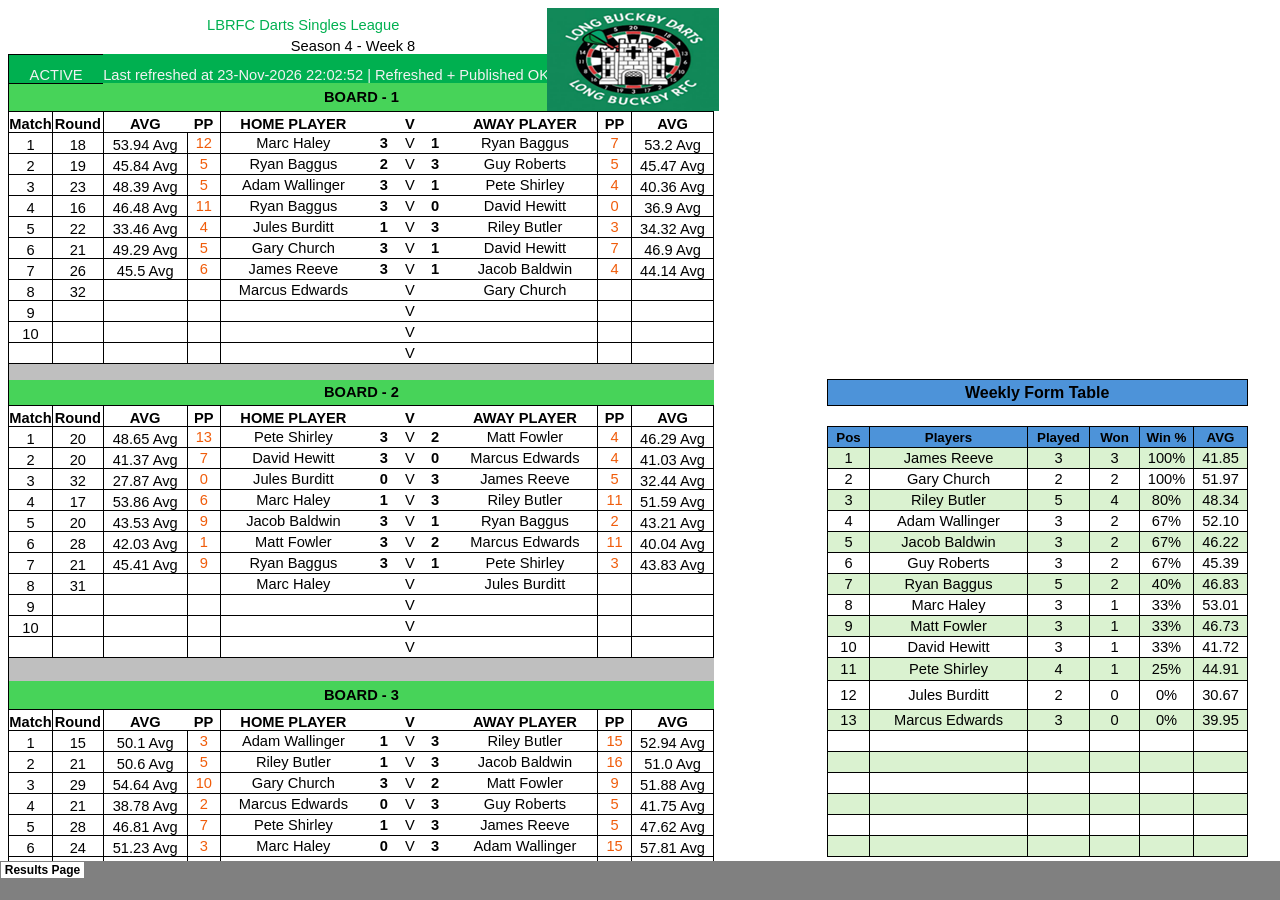
==== index.html @ ed46e977 "Auto update live scores" ====
<html xmlns:v="urn:schemas-microsoft-com:vml"
xmlns:o="urn:schemas-microsoft-com:office:office"
xmlns:x="urn:schemas-microsoft-com:office:excel"
xmlns="http://www.w3.org/TR/REC-html40">

<head>
<meta http-equiv="refresh" content="60">
<meta http-equiv="Cache-Control" content="no-cache, no-store, must-revalidate">
<meta http-equiv="Pragma" content="no-cache">
<meta http-equiv="Expires" content="0">

<meta name="Excel Workbook Frameset">
<meta http-equiv=Content-Type content="text/html; charset=windows-1252">
<meta name=ProgId content=Excel.Sheet>
<meta name=Generator content="Microsoft Excel 15">
<link rel=File-List href="index.files/filelist.xml">
<![if !supportTabStrip]>
<link id="shLink" href="index.files/sheet001.html?v=20261123221554">

<link id="shLink">

<script language="JavaScript">
<!--
 var c_lTabs=1;

 var c_rgszSh=new Array(c_lTabs);
 c_rgszSh[0] = "Results�Page";



 var c_rgszClr=new Array(8);
 c_rgszClr[0]="window";
 c_rgszClr[1]="buttonface";
 c_rgszClr[2]="windowframe";
 c_rgszClr[3]="windowtext";
 c_rgszClr[4]="threedlightshadow";
 c_rgszClr[5]="threedhighlight";
 c_rgszClr[6]="threeddarkshadow";
 c_rgszClr[7]="threedshadow";

 var g_iShCur;
 var g_rglTabX=new Array(c_lTabs);

function fnGetIEVer()
{
 var ua=window.navigator.userAgent
 var msie=ua.indexOf("MSIE")
 if (msie>0 && window.navigator.platform=="Win32")
  return parseInt(ua.substring(msie+5,ua.indexOf(".", msie)));
 else
  return 0;
}

function fnBuildFrameset()
{
 var szHTML="<frameset rows=\"*,18\" border=0 width=0 frameborder=no framespacing=0>"+
  "<frame src=\""+document.all.item("shLink")[0].href+"\" name=\"frSheet\" noresize>"+
  "<frameset cols=\"54,*\" border=0 width=0 frameborder=no framespacing=0>"+
  "<frame src=\"\" name=\"frScroll\" marginwidth=0 marginheight=0 scrolling=no>"+
  "<frame src=\"\" name=\"frTabs\" marginwidth=0 marginheight=0 scrolling=no>"+
  "</frameset></frameset><plaintext>";

 with (document) {
  open("text/html","replace");
  write(szHTML);
  close();
 }

 fnBuildTabStrip();
}

function fnBuildTabStrip()
{
 var szHTML=
  "<html><head><style>.clScroll {font:8pt Courier New;color:"+c_rgszClr[6]+";cursor:default;line-height:10pt;}"+
  ".clScroll2 {font:10pt Arial;color:"+c_rgszClr[6]+";cursor:default;line-height:11pt;}</style></head>"+
  "<body onclick=\"event.returnValue=false;\" ondragstart=\"event.returnValue=false;\" onselectstart=\"event.returnValue=false;\" bgcolor="+c_rgszClr[4]+" topmargin=0 leftmargin=0><table cellpadding=0 cellspacing=0 width=100%>"+
  "<tr><td colspan=6 height=1 bgcolor="+c_rgszClr[2]+"></td></tr>"+
  "<tr><td style=\"font:1pt\">&nbsp;<td>"+
  "<td valign=top id=tdScroll class=\"clScroll\" onclick=\"parent.fnFastScrollTabs(0);\" onmouseover=\"parent.fnMouseOverScroll(0);\" onmouseout=\"parent.fnMouseOutScroll(0);\"><a>&#171;</a></td>"+
  "<td valign=top id=tdScroll class=\"clScroll2\" onclick=\"parent.fnScrollTabs(0);\" ondblclick=\"parent.fnScrollTabs(0);\" onmouseover=\"parent.fnMouseOverScroll(1);\" onmouseout=\"parent.fnMouseOutScroll(1);\"><a>&lt</a></td>"+
  "<td valign=top id=tdScroll class=\"clScroll2\" onclick=\"parent.fnScrollTabs(1);\" ondblclick=\"parent.fnScrollTabs(1);\" onmouseover=\"parent.fnMouseOverScroll(2);\" onmouseout=\"parent.fnMouseOutScroll(2);\"><a>&gt</a></td>"+
  "<td valign=top id=tdScroll class=\"clScroll\" onclick=\"parent.fnFastScrollTabs(1);\" onmouseover=\"parent.fnMouseOverScroll(3);\" onmouseout=\"parent.fnMouseOutScroll(3);\"><a>&#187;</a></td>"+
  "<td style=\"font:1pt\">&nbsp;<td></tr></table></body></html>";

 with (frames['frScroll'].document) {
  open("text/html","replace");
  write(szHTML);
  close();
 }

 szHTML =
  "<html><head>"+
  "<style>A:link,A:visited,A:active {text-decoration:none;"+"color:"+c_rgszClr[3]+";}"+
  ".clTab {cursor:hand;background:"+c_rgszClr[1]+";font:9pt Arial;padding-left:3px;padding-right:3px;text-align:center;}"+
  ".clBorder {background:"+c_rgszClr[2]+";font:1pt;}"+
  "</style></head><body onload=\"parent.fnInit();\" onselectstart=\"event.returnValue=false;\" ondragstart=\"event.returnValue=false;\" bgcolor="+c_rgszClr[4]+
  " topmargin=0 leftmargin=0><table id=tbTabs cellpadding=0 cellspacing=0>";

 var iCellCount=(c_lTabs+1)*2;

 var i;
 for (i=0;i<iCellCount;i+=2)
  szHTML+="<col width=1><col>";

 var iRow;
 for (iRow=0;iRow<6;iRow++) {

  szHTML+="<tr>";

  if (iRow==5)
   szHTML+="<td colspan="+iCellCount+"></td>";
  else {
   if (iRow==0) {
    for(i=0;i<iCellCount;i++)
     szHTML+="<td height=1 class=\"clBorder\"></td>";
   } else if (iRow==1) {
    for(i=0;i<c_lTabs;i++) {
     szHTML+="<td height=1 nowrap class=\"clBorder\">&nbsp;</td>";
     szHTML+=
      "<td id=tdTab height=1 nowrap class=\"clTab\" onmouseover=\"parent.fnMouseOverTab("+i+");\" onmouseout=\"parent.fnMouseOutTab("+i+");\">"+
      "<a href=\""+document.all.item("shLink")[i].href+"\" target=\"frSheet\" id=aTab>&nbsp;"+c_rgszSh[i]+"&nbsp;</a></td>";
    }
    szHTML+="<td id=tdTab height=1 nowrap class=\"clBorder\"><a id=aTab>&nbsp;</a></td><td width=100%></td>";
   } else if (iRow==2) {
    for (i=0;i<c_lTabs;i++)
     szHTML+="<td height=1></td><td height=1 class=\"clBorder\"></td>";
    szHTML+="<td height=1></td><td height=1></td>";
   } else if (iRow==3) {
    for (i=0;i<iCellCount;i++)
     szHTML+="<td height=1></td>";
   } else if (iRow==4) {
    for (i=0;i<c_lTabs;i++)
     szHTML+="<td height=1 width=1></td><td height=1></td>";
    szHTML+="<td height=1 width=1></td><td></td>";
   }
  }
  szHTML+="</tr>";
 }

 szHTML+="</table></body></html>";
 with (frames['frTabs'].document) {
  open("text/html","replace");
  charset=document.charset;
  write(szHTML);
  close();
 }
}

function fnInit()
{
 g_rglTabX[0]=0;
 var i;
 for (i=1;i<=c_lTabs;i++)
  with (frames['frTabs'].document.all.tbTabs.rows[1].cells[fnTabToCol(i-1)])
   g_rglTabX[i]=offsetLeft+offsetWidth-6;
}

function fnTabToCol(iTab)
{
 return 2*iTab+1;
}

function fnNextTab(fDir)
{
 var iNextTab=-1;
 var i;

 with (frames['frTabs'].document.body) {
  if (fDir==0) {
   if (scrollLeft>0) {
    for (i=0;i<c_lTabs&&g_rglTabX[i]<scrollLeft;i++);
    if (i<c_lTabs)
     iNextTab=i-1;
   }
  } else {
   if (g_rglTabX[c_lTabs]+6>offsetWidth+scrollLeft) {
    for (i=0;i<c_lTabs&&g_rglTabX[i]<=scrollLeft;i++);
    if (i<c_lTabs)
     iNextTab=i;
   }
  }
 }
 return iNextTab;
}

function fnScrollTabs(fDir)
{
 var iNextTab=fnNextTab(fDir);

 if (iNextTab>=0) {
  frames['frTabs'].scroll(g_rglTabX[iNextTab],0);
  return true;
 } else
  return false;
}

function fnFastScrollTabs(fDir)
{
 if (c_lTabs>16)
  frames['frTabs'].scroll(g_rglTabX[fDir?c_lTabs-1:0],0);
 else
  if (fnScrollTabs(fDir)>0) window.setTimeout("fnFastScrollTabs("+fDir+");",5);
}

function fnSetTabProps(iTab,fActive)
{
 var iCol=fnTabToCol(iTab);
 var i;

 if (iTab>=0) {
  with (frames['frTabs'].document.all) {
   with (tbTabs) {
    for (i=0;i<=4;i++) {
     with (rows[i]) {
      if (i==0)
       cells[iCol].style.background=c_rgszClr[fActive?0:2];
      else if (i>0 && i<4) {
       if (fActive) {
        cells[iCol-1].style.background=c_rgszClr[2];
        cells[iCol].style.background=c_rgszClr[0];
        cells[iCol+1].style.background=c_rgszClr[2];
       } else {
        if (i==1) {
         cells[iCol-1].style.background=c_rgszClr[2];
         cells[iCol].style.background=c_rgszClr[1];
         cells[iCol+1].style.background=c_rgszClr[2];
        } else {
         cells[iCol-1].style.background=c_rgszClr[4];
         cells[iCol].style.background=c_rgszClr[(i==2)?2:4];
         cells[iCol+1].style.background=c_rgszClr[4];
        }
       }
      } else
       cells[iCol].style.background=c_rgszClr[fActive?2:4];
     }
    }
   }
   with (aTab[iTab].style) {
    cursor=(fActive?"default":"hand");
    color=c_rgszClr[3];
   }
  }
 }
}

function fnMouseOverScroll(iCtl)
{
 frames['frScroll'].document.all.tdScroll[iCtl].style.color=c_rgszClr[7];
}

function fnMouseOutScroll(iCtl)
{
 frames['frScroll'].document.all.tdScroll[iCtl].style.color=c_rgszClr[6];
}

function fnMouseOverTab(iTab)
{
 if (iTab!=g_iShCur) {
  var iCol=fnTabToCol(iTab);
  with (frames['frTabs'].document.all) {
   tdTab[iTab].style.background=c_rgszClr[5];
  }
 }
}

function fnMouseOutTab(iTab)
{
 if (iTab>=0) {
  var elFrom=frames['frTabs'].event.srcElement;
  var elTo=frames['frTabs'].event.toElement;

  if ((!elTo) ||
   (elFrom.tagName==elTo.tagName) ||
   (elTo.tagName=="A" && elTo.parentElement!=elFrom) ||
   (elFrom.tagName=="A" && elFrom.parentElement!=elTo)) {

   if (iTab!=g_iShCur) {
    with (frames['frTabs'].document.all) {
     tdTab[iTab].style.background=c_rgszClr[1];
    }
   }
  }
 }
}

function fnSetActiveSheet(iSh)
{
 if (iSh!=g_iShCur) {
  fnSetTabProps(g_iShCur,false);
  fnSetTabProps(iSh,true);
  g_iShCur=iSh;
 }
}

 window.g_iIEVer=fnGetIEVer();
 if (window.g_iIEVer>=4)
  fnBuildFrameset();
//-->
</script>
<![endif]><!--[if gte mso 9]><xml>
 <x:ExcelWorkbook>
  <x:ExcelWorksheets>
   <x:ExcelWorksheet>
    <x:Name>Results Page</x:Name>
    <x:WorksheetSource HRef="index.files/sheet001.html"/>
   </x:ExcelWorksheet>
  </x:ExcelWorksheets>
  <x:Stylesheet HRef="index.files/stylesheet.css"/>
  <x:WindowHeight>10185</x:WindowHeight>
  <x:WindowWidth>28800</x:WindowWidth>
  <x:WindowTopX>32767</x:WindowTopX>
  <x:WindowTopY>32767</x:WindowTopY>
  <x:ProtectStructure>False</x:ProtectStructure>
  <x:ProtectWindows>False</x:ProtectWindows>
 </x:ExcelWorkbook>
</xml><![endif]-->
</head>

<frameset rows="*,39" border=0 width=0 frameborder=no framespacing=0>
 <frame src="index.files/sheet001.html" name="frSheet">
 <frame src="index.files/tabstrip.html" name="frTabs" marginwidth=0 marginheight=0>
 <noframes>
  <body>
   <p>This page uses frames, but your browser doesn't support them.</p>
  </body>
 </noframes>
</frameset>
</html>
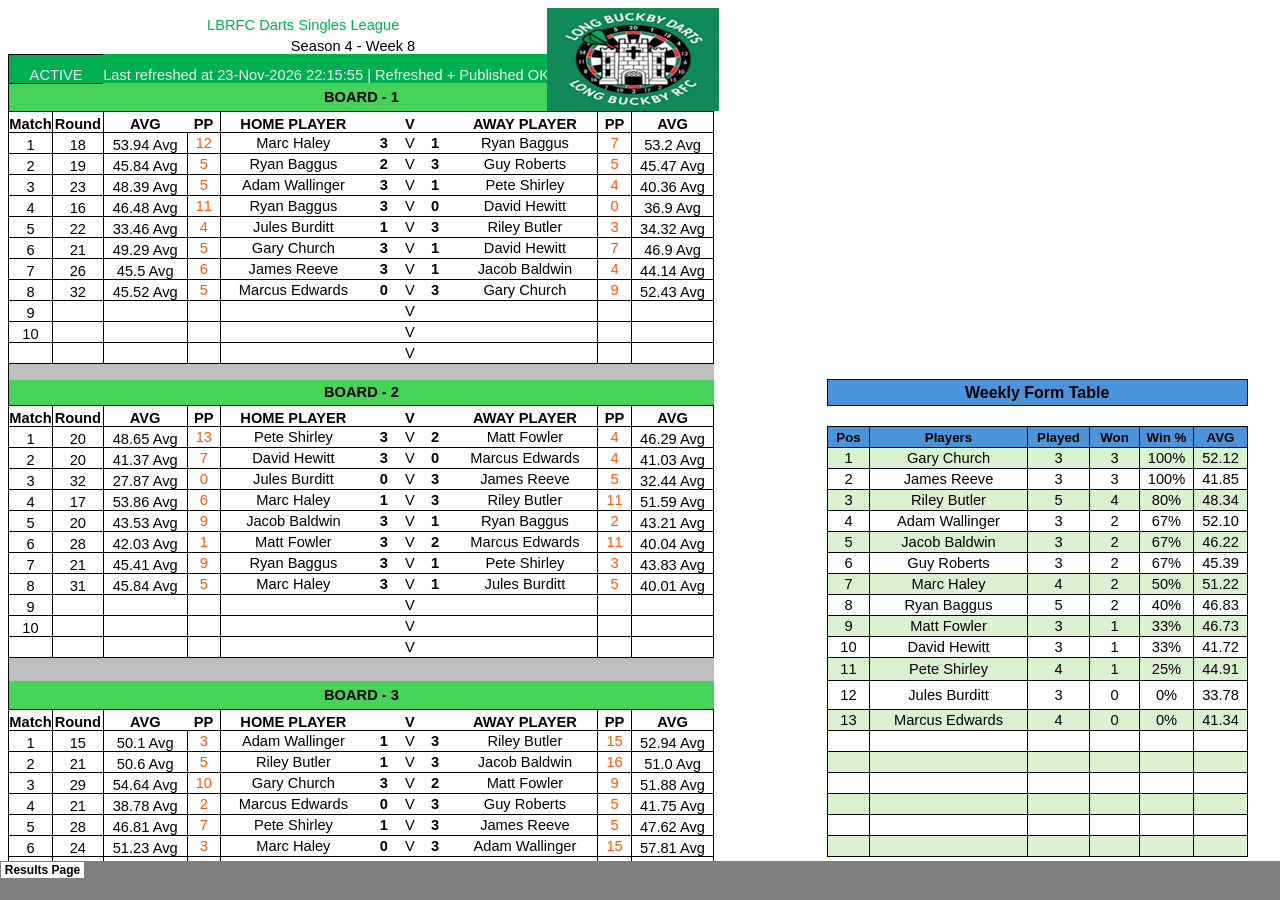
==== commit c7df0650: "Auto update live scores" ====
--- a/index.html
+++ b/index.html
@@ -15,7 +15,7 @@
 <meta name=Generator content="Microsoft Excel 15">
 <link rel=File-List href="index.files/filelist.xml">
 <![if !supportTabStrip]>
-<link id="shLink" href="index.files/sheet001.html?v=20261123221554">
+<link id="shLink" href="index.files/sheet001.html?v=20261123222855">
 
 <link id="shLink">
 
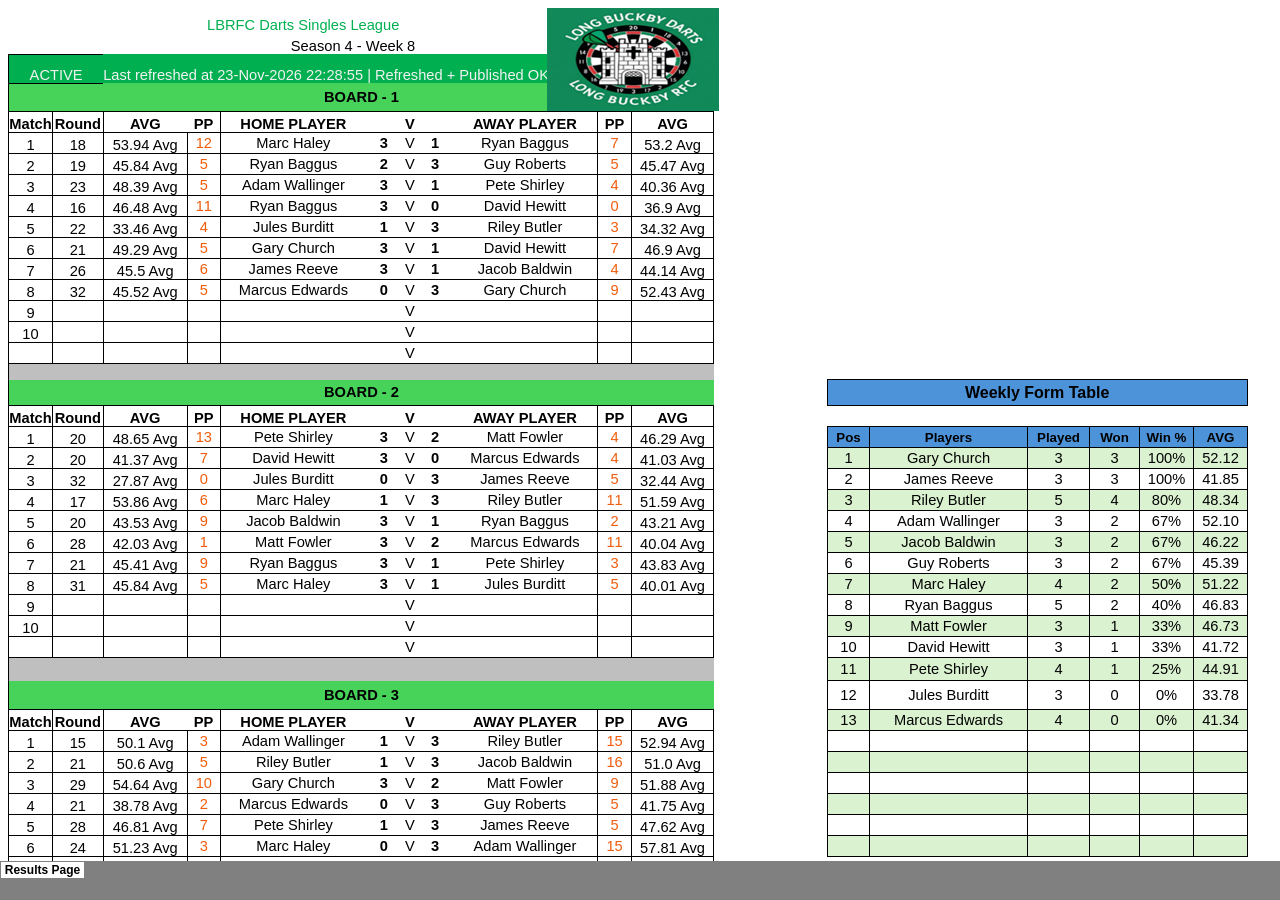
==== commit 4aa85fd7: "Auto update live scores" ====
--- a/index.html
+++ b/index.html
@@ -15,7 +15,7 @@
 <meta name=Generator content="Microsoft Excel 15">
 <link rel=File-List href="index.files/filelist.xml">
 <![if !supportTabStrip]>
-<link id="shLink" href="index.files/sheet001.html?v=20261123222855">
+<link id="shLink" href="index.files/sheet001.html?v=20261123224158">
 
 <link id="shLink">
 
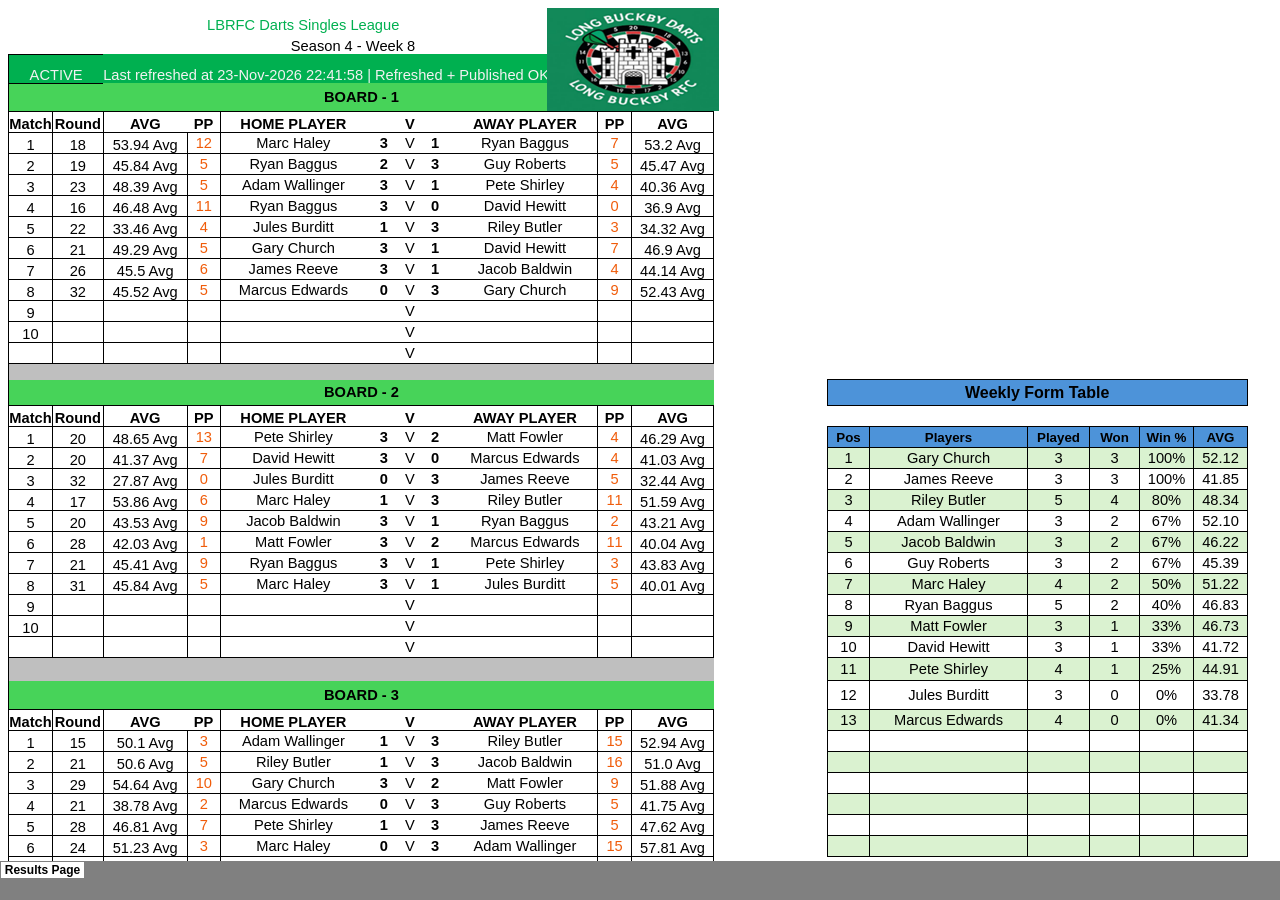
==== commit 38ab497a: "Auto update live scores" ====
--- a/index.html
+++ b/index.html
@@ -15,7 +15,7 @@
 <meta name=Generator content="Microsoft Excel 15">
 <link rel=File-List href="index.files/filelist.xml">
 <![if !supportTabStrip]>
-<link id="shLink" href="index.files/sheet001.html?v=20261123224158">
+<link id="shLink" href="index.files/sheet001.html?v=20261123225459">
 
 <link id="shLink">
 
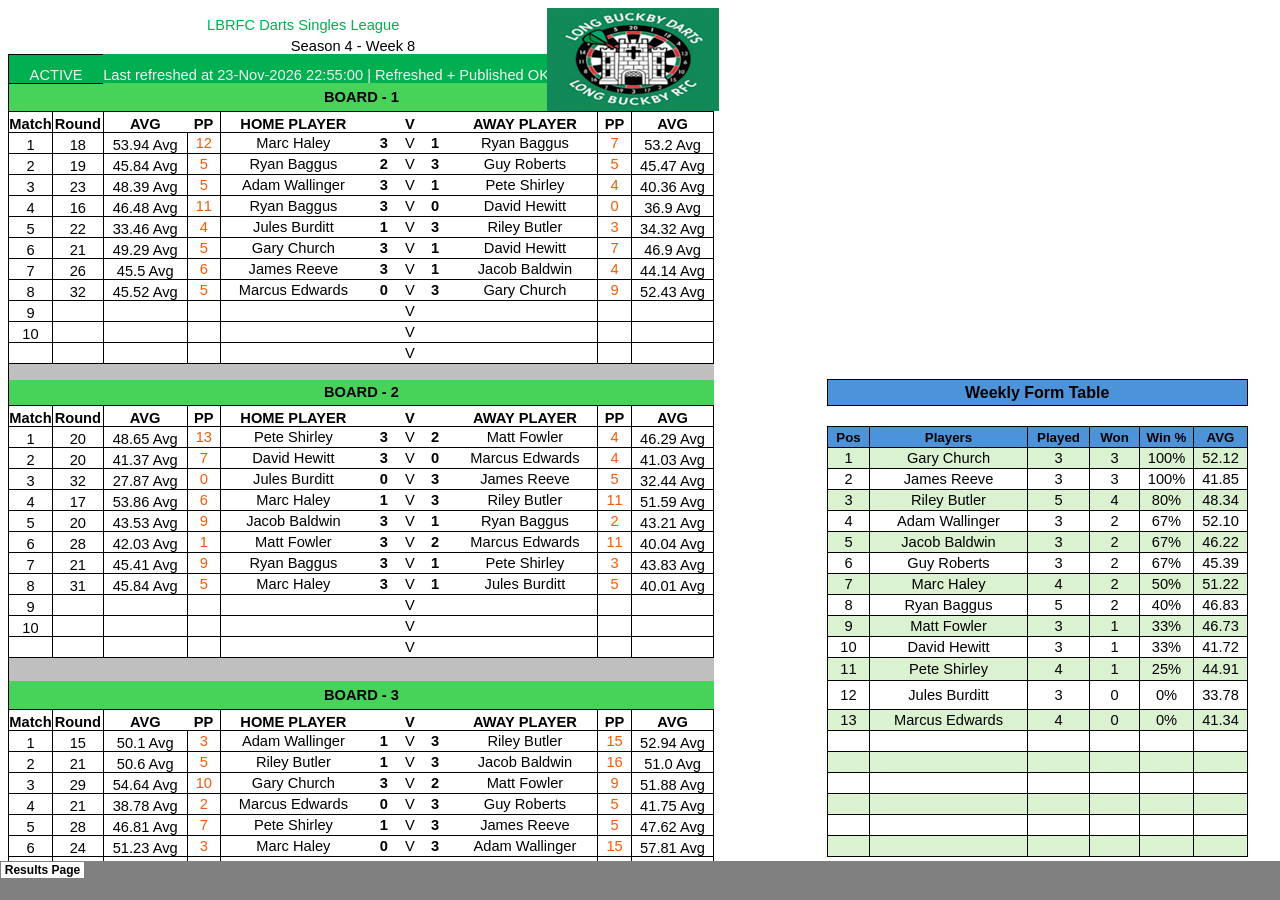
==== commit b250ef94: "Auto update live scores" ====
--- a/index.html
+++ b/index.html
@@ -15,7 +15,7 @@
 <meta name=Generator content="Microsoft Excel 15">
 <link rel=File-List href="index.files/filelist.xml">
 <![if !supportTabStrip]>
-<link id="shLink" href="index.files/sheet001.html?v=20261123225459">
+<link id="shLink" href="index.files/sheet001.html?v=20261123230804">
 
 <link id="shLink">
 
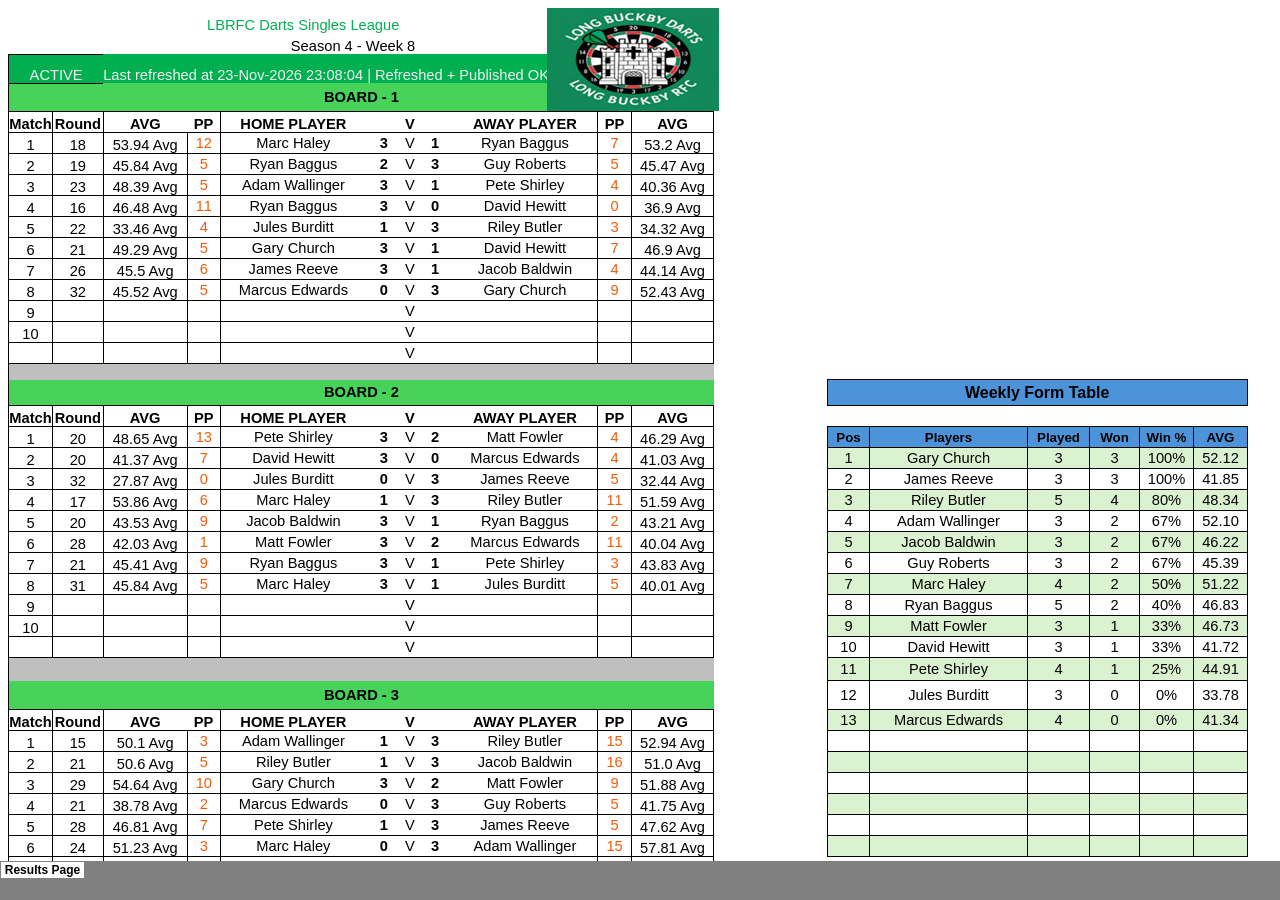
==== commit 4b181d53: "Auto update live scores" ====
--- a/index.html
+++ b/index.html
@@ -15,7 +15,7 @@
 <meta name=Generator content="Microsoft Excel 15">
 <link rel=File-List href="index.files/filelist.xml">
 <![if !supportTabStrip]>
-<link id="shLink" href="index.files/sheet001.html?v=20261123230804">
+<link id="shLink" href="index.files/sheet001.html?v=20261123232107">
 
 <link id="shLink">
 
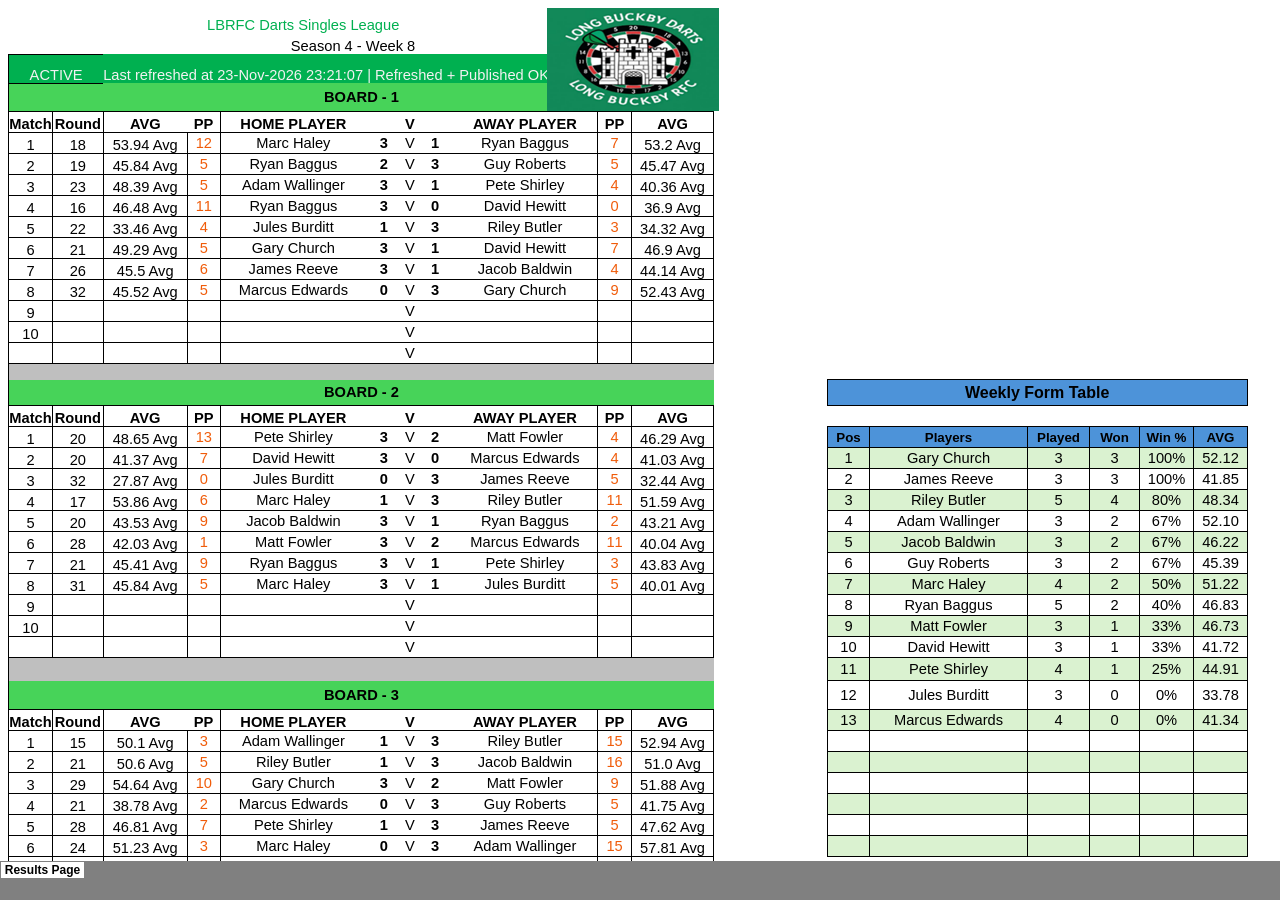
==== commit d97b0dea: "Auto update live scores" ====
--- a/index.html
+++ b/index.html
@@ -15,7 +15,7 @@
 <meta name=Generator content="Microsoft Excel 15">
 <link rel=File-List href="index.files/filelist.xml">
 <![if !supportTabStrip]>
-<link id="shLink" href="index.files/sheet001.html?v=20261123232107">
+<link id="shLink" href="index.files/sheet001.html?v=20261123233407">
 
 <link id="shLink">
 
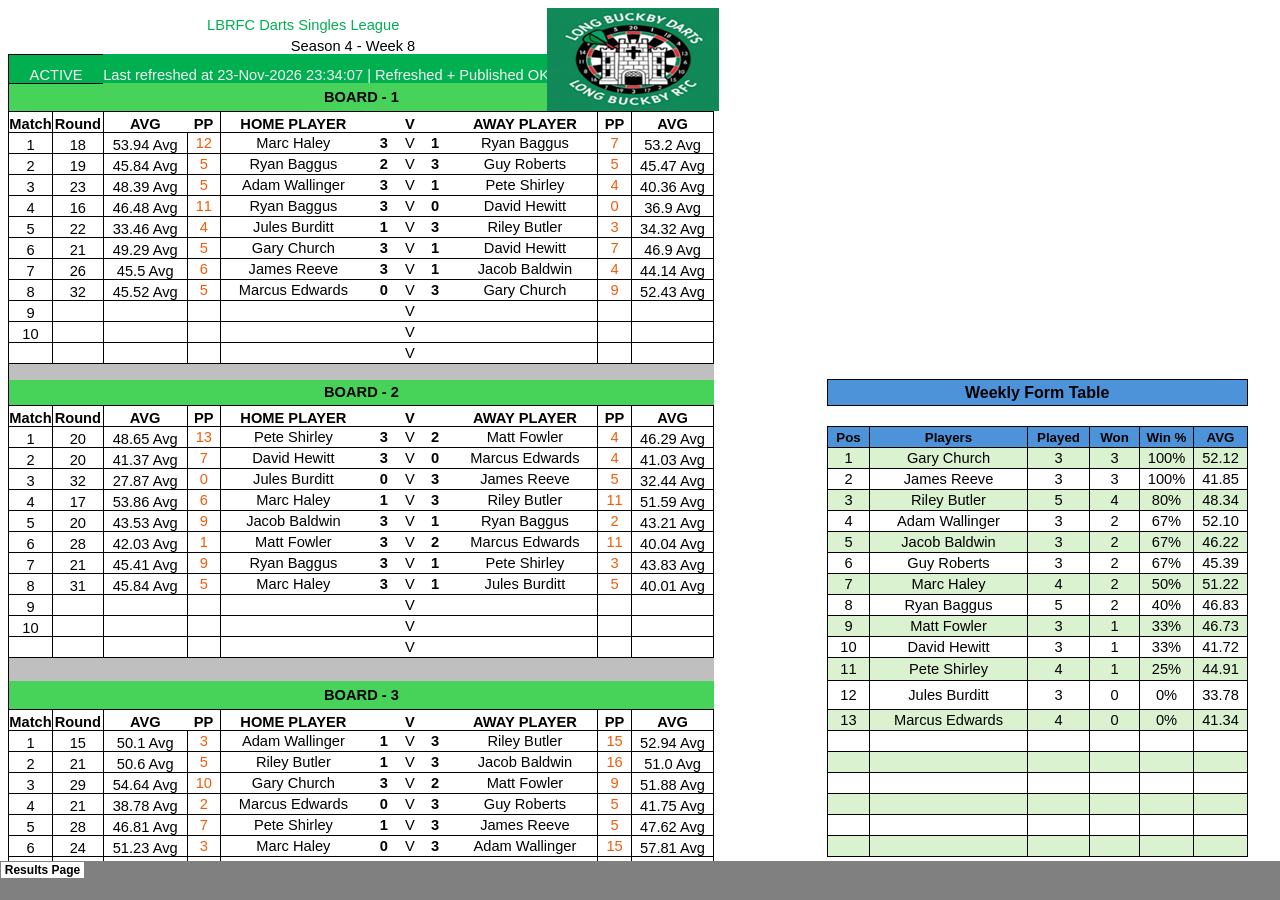
==== commit 2fec0fe4: "Auto update live scores" ====
--- a/index.html
+++ b/index.html
@@ -15,7 +15,7 @@
 <meta name=Generator content="Microsoft Excel 15">
 <link rel=File-List href="index.files/filelist.xml">
 <![if !supportTabStrip]>
-<link id="shLink" href="index.files/sheet001.html?v=20261123233407">
+<link id="shLink" href="index.files/sheet001.html?v=20261123234709">
 
 <link id="shLink">
 
